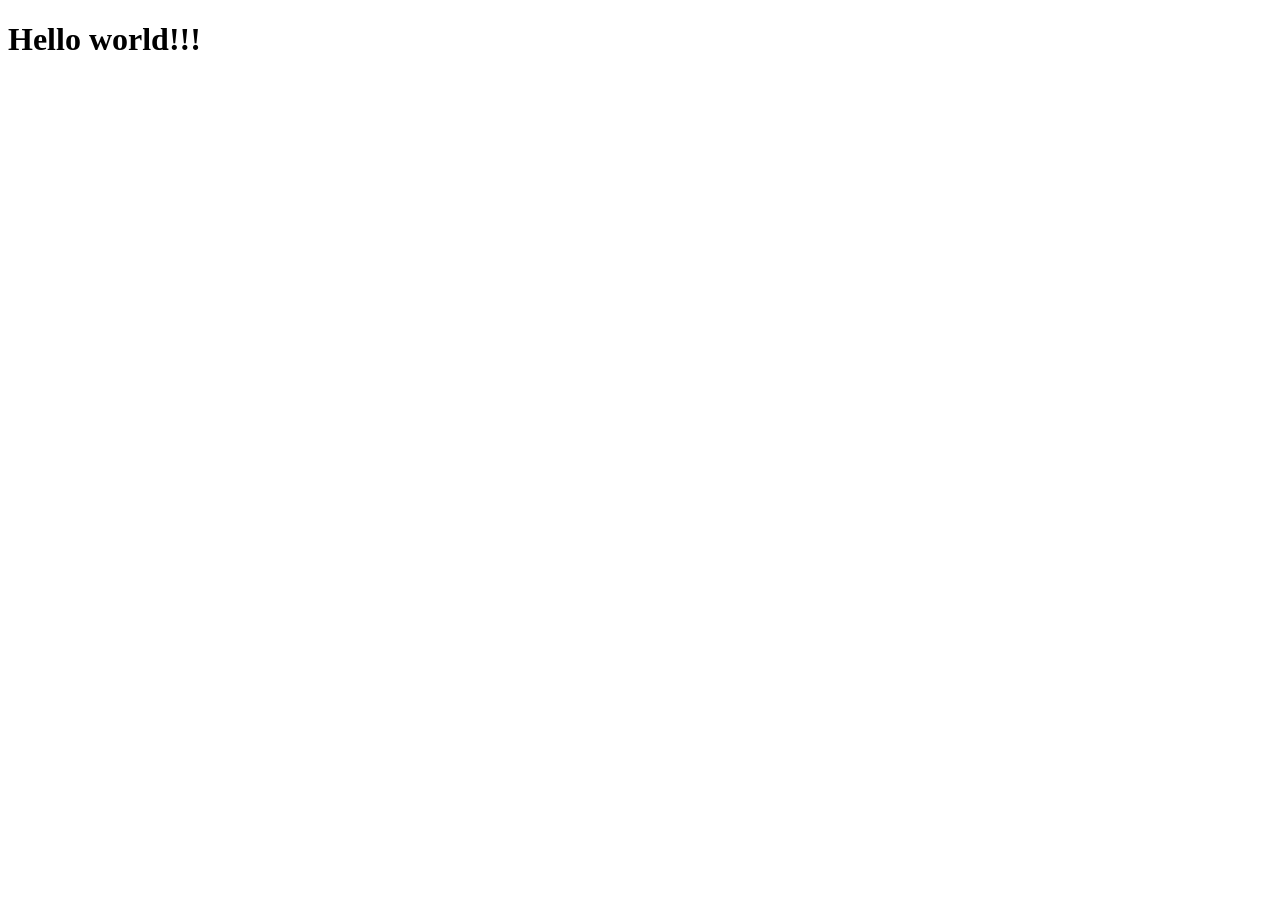
==== index.html @ 2e90a34d "Created index" ====
<!DOCTYPE html>
<html lang="en">
  <head>
    <meta charset="UTF-8" />
    <meta name="viewport" content="width=device-width, initial-scale=1.0" />
    <title>Yang Luo's first web page</title>
  </head>
  <body>
    <h1>Hello world!!!</h1>
  </body>
</html>
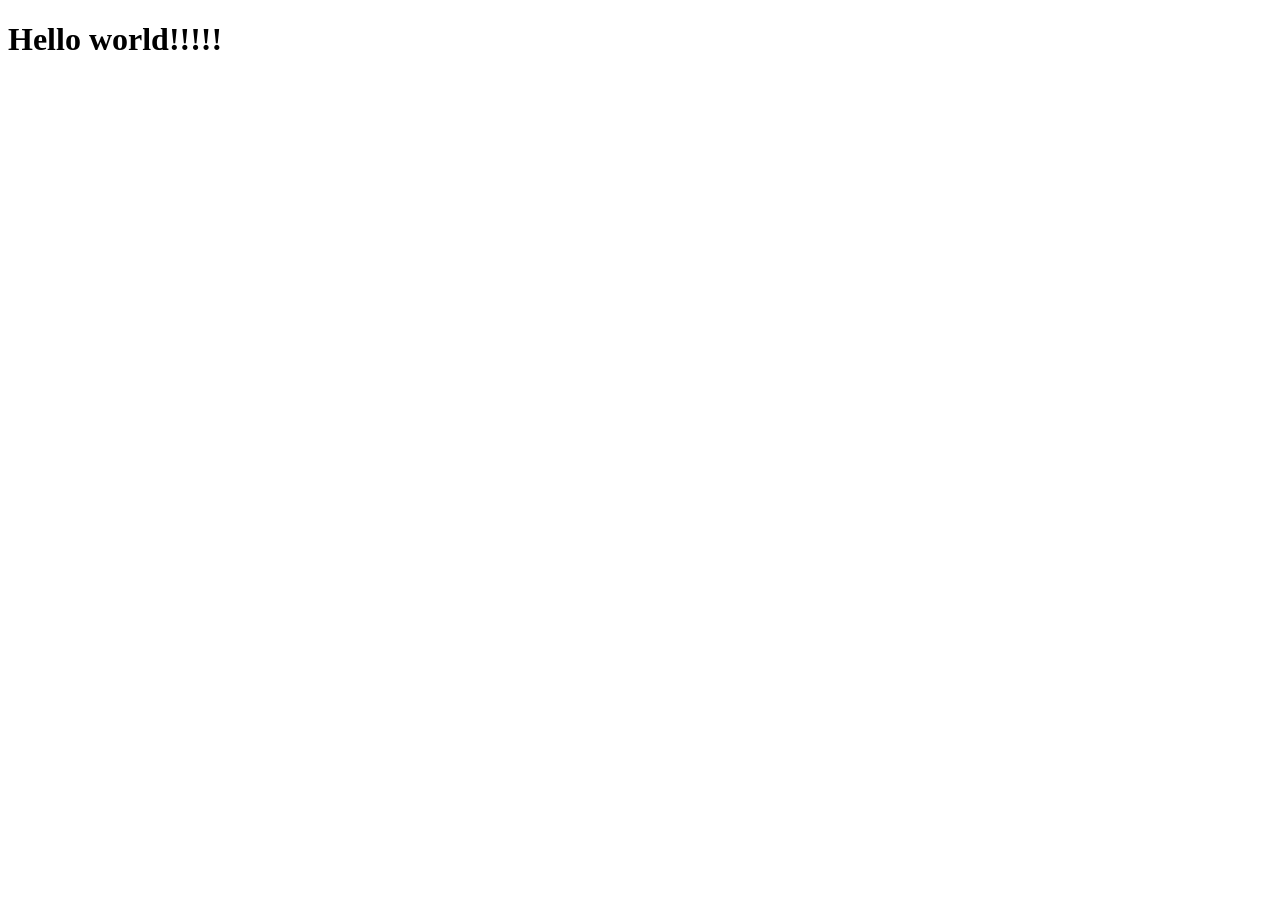
==== commit 6690fb09: "Update index.html" ====
--- a/index.html
+++ b/index.html
@@ -3,9 +3,9 @@
   <head>
     <meta charset="UTF-8" />
     <meta name="viewport" content="width=device-width, initial-scale=1.0" />
-    <title>Yang Luo's first web page</title>
+    <title>Yang Iris Luo's first web page</title>
   </head>
   <body>
-    <h1>Hello world!!!</h1>
+    <h1>Hello world!!!!!</h1>
   </body>
 </html>
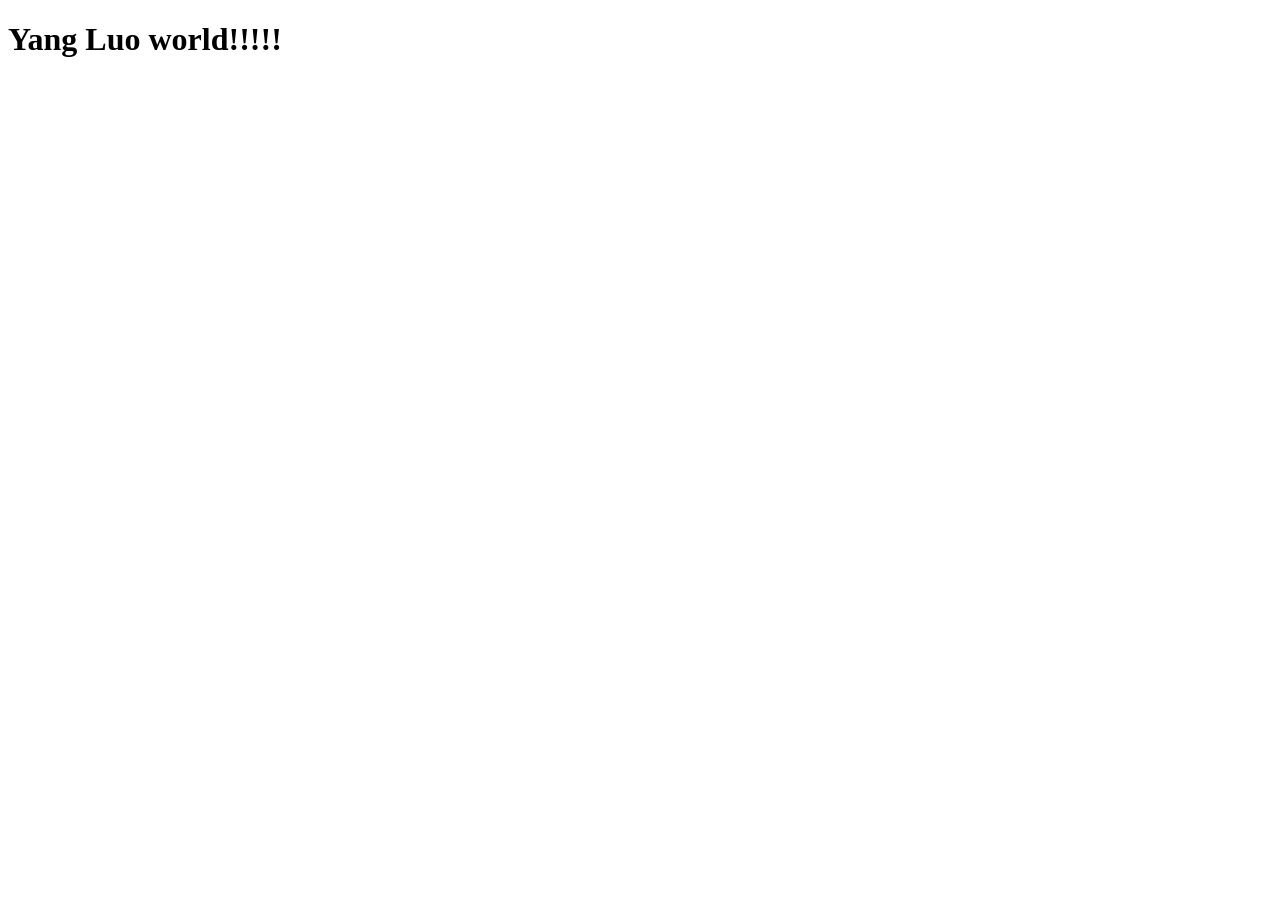
==== commit 1402aa21: "Update index.html" ====
--- a/index.html
+++ b/index.html
@@ -6,6 +6,6 @@
     <title>Yang Iris Luo's first web page</title>
   </head>
   <body>
-    <h1>Hello world!!!!!</h1>
+    <h1>Yang Luo world!!!!!</h1>
   </body>
 </html>
